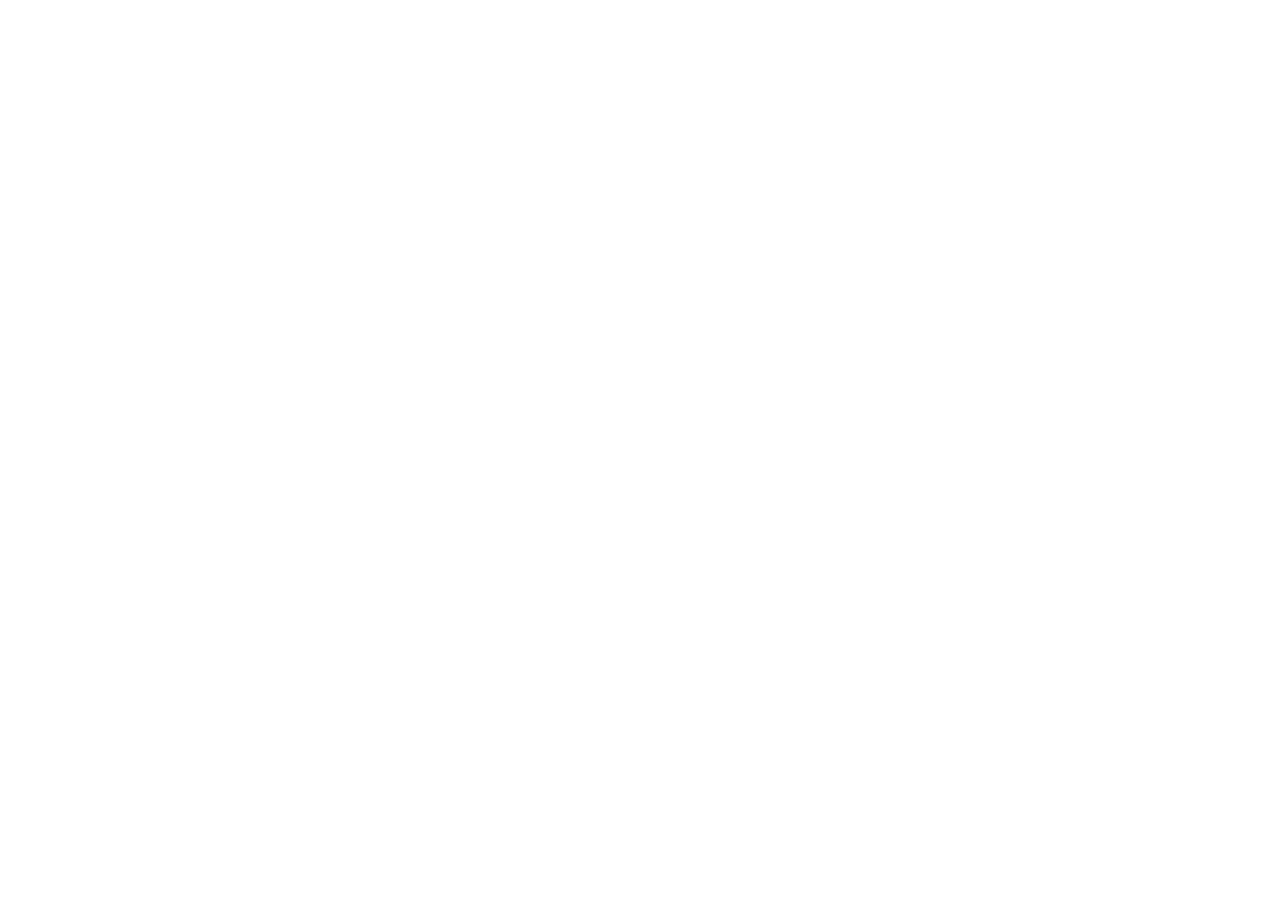
==== FE_HW2/homework/index.html @ 0addcd99 "Initial commit for FE_HW2" ====
﻿<!DOCTYPE html>
<html>
  <head>
      <title>AJAX</title>
      <meta name='viewport' content='width=device-width, initial-scale=1.0, user-scalable=0'>
  </head>

  <body>
    <script src="js/index.js"></script>
  </body>
</html>
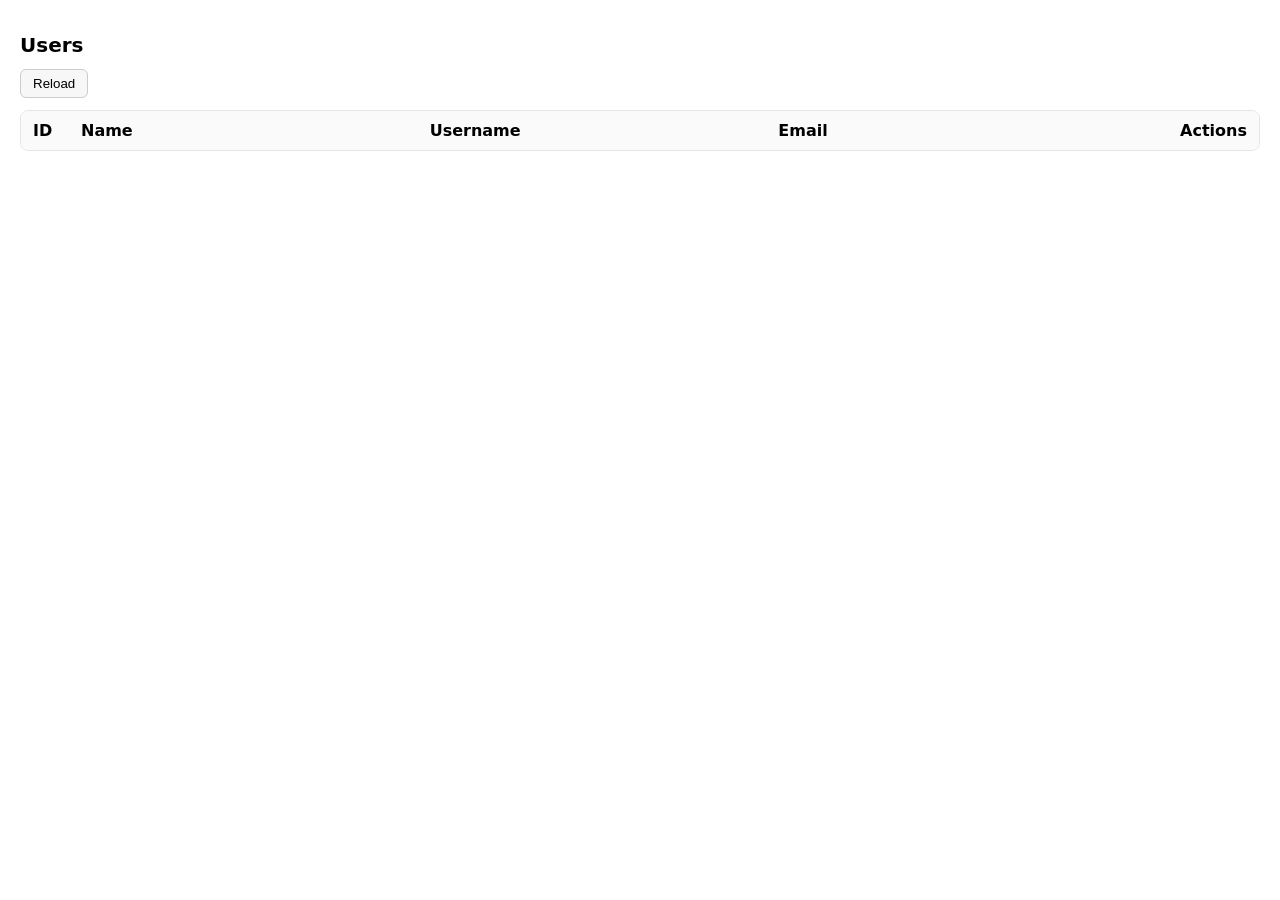
==== commit 938009d7: "init" ====
--- a/FE_HW2/homework/index.html
+++ b/FE_HW2/homework/index.html
@@ -1,4 +1,49 @@
 ﻿<!DOCTYPE html>
+<html lang="en">
+<head>
+  <meta charset="UTF-8" />
+  <meta name="viewport" content="width=device-width, initial-scale=1.0" />
+  <title>FE_HW2 — AJAX Users</title>
+  <style>
+    body { font-family: system-ui, -apple-system, Segoe UI, Roboto, Arial, sans-serif; margin: 0; padding: 20px; }
+    h1 { font-size: 20px; margin-bottom: 12px; }
+    .toolbar { display: flex; align-items: center; gap: 12px; margin-bottom: 12px; }
+    button { padding: 6px 12px; border-radius: 6px; border: 1px solid #ccc; background: #f7f7f7; cursor: pointer; }
+    button:disabled { opacity: .6; cursor: not-allowed; }
+    #users { border: 1px solid #e5e5e5; border-radius: 8px; overflow: hidden; }
+    .row { display: grid; grid-template-columns: 40px 1fr 1fr 1fr 120px; gap: 8px; padding: 10px 12px; align-items: center; }
+    .row:nth-child(odd) { background: #fafafa; }
+    .head { font-weight: 700; background: #f0f3f6; }
+    .actions { display: flex; gap: 8px; justify-content: flex-end; }
+    input.inline { width: 100%; padding: 6px 8px; border-radius: 6px; border: 1px solid #d0d7de; }
+    .spinner { position: fixed; inset: 0; display: none; align-items: center; justify-content: center; background: rgba(255,255,255,.6); z-index: 9999; }
+    .spinner.show { display: flex; }
+    .spinner .dot { width: 10px; height: 10px; margin: 6px; border-radius: 50%; background: #0969da; animation: b 0.9s infinite alternate; }
+    .spinner .dot:nth-child(2){ animation-delay: .15s }
+    .spinner .dot:nth-child(3){ animation-delay: .3s }
+    @keyframes b { from { transform: scale(.7); opacity: .5 } to { transform: scale(1.1); opacity: 1 } }
+    .hidden { display: none !important; }
+  </style>
+</head>
+<body>
+  <h1>Users</h1>
+  <div class="toolbar">
+    <button id="reload">Reload</button>
+  </div>
+  <div id="users">
+    <div class="row head"><div>ID</div><div>Name</div><div>Username</div><div>Email</div><div class="actions">Actions</div></div>
+    <div id="list"></div>
+  </div>
+
+  <div id="spinner" class="spinner" aria-hidden="true" role="status">
+    <div class="dot"></div><div class="dot"></div><div class="dot"></div>
+  </div>
+
+  <script src="js/index.js"></script>
+</body>
+</html>
+
+<!DOCTYPE html>
 <html>
   <head>
       <title>AJAX</title>
